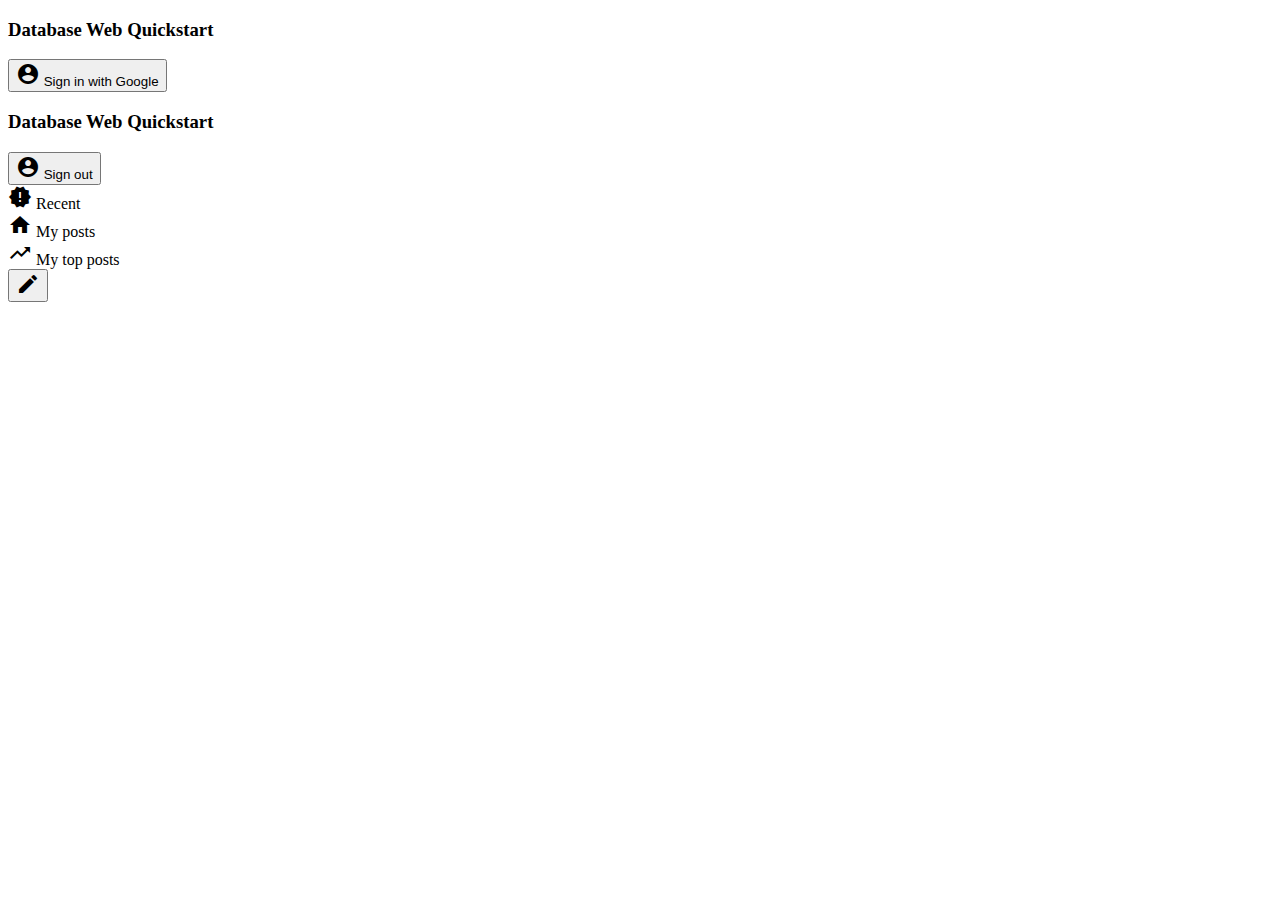
==== public/index.html @ 1947ba8d "Database Web Quickstart" ====
<!DOCTYPE html>
<html>
  <head>
    <meta charset="utf-8">
  <meta http-equiv="X-UA-Compatible" content="IE=edge">
  <meta name="description" content="Demonstrates the use of Google Cloud Database with a Firebase DB">
  <meta name="viewport" content="width=device-width, initial-scale=1.0">
  <title>Firebase Database Quickstart</title>

  <!-- Disable tap highlight on IE -->
  <meta name="msapplication-tap-highlight" content="no">

  <!-- Add to homescreen for Chrome on Android -->
  <meta name="mobile-web-app-capable" content="yes">
  <meta name="application-name" content="Firebase Database Quickstart">
  <meta name="theme-color" content="#303F9F">

  <!-- Add to homescreen for Safari on iOS -->
  <meta name="apple-mobile-web-app-capable" content="yes">
  <meta name="apple-mobile-web-app-status-bar-style" content="black-translucent">
  <meta name="apple-mobile-web-app-title" content="Firebase Database Quickstart">
  <meta name="apple-mobile-web-app-status-bar-style" content="#303F9F">

  <!-- Tile icon for Win8 -->
  <meta name="msapplication-TileColor" content="#3372DF">
  <meta name="msapplication-navbutton-color" content="#303F9F">

  <!-- Material Design Lite -->
  <link rel="stylesheet" href="https://fonts.googleapis.com/icon?family=Material+Icons">
  <link rel="stylesheet" href="https://code.getmdl.io/1.1.3/material.blue_grey-orange.min.css">
  <script src="https://code.getmdl.io/1.1.3/material.min.js"></script>

  <link rel="stylesheet" href="main.css">


    <!-- update the version number as needed -->
    <script defer src="/__/firebase/6.4.2/firebase-app.js"></script>
    <!-- include only the Firebase features as you need -->
    <script defer src="/__/firebase/6.4.2/firebase-auth.js"></script>
    <script defer src="/__/firebase/6.4.2/firebase-database.js"></script>
    <script defer src="/__/firebase/6.4.2/firebase-messaging.js"></script>
    <script defer src="/__/firebase/6.4.2/firebase-storage.js"></script>
    <!-- initialize the SDK after all desired features are loaded -->
    <script defer src="/__/firebase/init.js"></script>

    
  </head>
  <body>
    <div class="demo-layout mdl-layout mdl-js-layout mdl-layout--fixed-header">


      <!-- Splash screen -->
      <section id="page-splash">
        <h3 class="logo">Database Web Quickstart</h3>
        <div>
          <button id="sign-in-button" class="mdl-button--raised mdl-button mdl-js-button mdl-js-ripple-effect"><i class="material-icons">account_circle</i> Sign in with Google</button>
        </div>
      </section>
    
      <!-- Header section containing logo and menu -->
      <header class="header mdl-layout__header mdl-color-text--white mdl-color--light-blue-700">
    
        <div class="mdl-layout__header-row titlebar">
          <h3 class="logo">Database Web Quickstart</h3>
          <button id="sign-out-button" class="mdl-button--raised mdl-button mdl-js-button mdl-js-ripple-effect"><i class="material-icons">account_circle</i> Sign out</button>
        </div>
    
        <!-- Navigation Bar -->
        <div class="tab mdl-layout__header-row mdl-color--light-blue-600">
          <div class="mdl-tab">
            <div id="menu-recent" class="mdl-layout__tab is-active mdl-button mdl-js-button mdl-js-ripple-effect">
              <i class="material-icons">new_releases</i> Recent
            </div>
            <div id="menu-my-posts" class="mdl-layout__tab mdl-button mdl-js-button mdl-js-ripple-effect">
              <i class="material-icons">home</i> My posts
            </div>
            <div id="menu-my-top-posts" class="mdl-layout__tab mdl-button mdl-js-button mdl-js-ripple-effect">
              <i class="material-icons">trending_up</i> My top posts
            </div>
            <button class="mdl-button mdl-js-button mdl-button--fab mdl-color--amber-400 mdl-shadow--4dp mdl-js-ripple-effect" id="add">
              <i class="material-icons">mode_edit</i>
            </button>
          </div>
        </div>
      </header>
    
      <main class="mdl-layout__content mdl-color--grey-100">
    
        <!-- Show the add post form -->
        <section class="mdl-grid content" id="add-post" style="display:none">
          <div class="mdl-cell mdl-cell--12-col mdl-grid">
    
              <!-- Card containing the inputs to add a new messages -->
              <div class="mdl-card mdl-shadow--2dp mdl-cell mdl-cell--12-col mdl-cell--8-col-tablet
                      mdl-cell--6-col-desktop">
                <div class="mdl-card__title mdl-color--light-blue-600 mdl-color-text--white">
                  <h2 class="mdl-card__title-text">New Post</h2>
                </div>
                <div class="mdl-card__supporting-text mdl-color-text--grey-600">
                  <form id="message-form" action="#">
                    <div class="mdl-textfield mdl-js-textfield mdl-textfield--floating-label">
                      <input class="mdl-textfield__input" type="text" id="new-post-title">
                      <label class="mdl-textfield__label" for="new-post-title">Post title...</label>
                    </div>
                    <div class="mdl-textfield mdl-js-textfield mdl-textfield--floating-label">
                      <textarea class="mdl-textfield__input" rows="3" id="new-post-message"></textarea>
                      <label class="mdl-textfield__label" for="new-post-message">Post message...</label>
                    </div>
                    <button type="submit" class="mdl-button mdl-js-button mdl-button--raised mdl-js-ripple-effect">
                      Add post
                    </button>
                  </form>
                </div>
            </div>
          </div>
        </section>
    
        <!-- Show a list of recent posts -->
        <section class="mdl-grid content" id="recent-posts-list" style="display:none">
          <div class="posts-container mdl-cell mdl-cell--12-col mdl-grid">
          </div>
        </section>
    
        <!-- Show the list of user's posts -->
        <section class="mdl-grid content" id="user-posts-list" style="display:none">
          <div class="posts-container mdl-cell mdl-cell--12-col mdl-grid">
          </div>
        </section>
    
        <!-- Show the list of top user's posts -->
        <section class="mdl-grid content" id="top-user-posts-list" style="display:none">
          <div class="posts-container mdl-cell mdl-cell--12-col mdl-grid">
          </div>
        </section>
      </main>
    </div>

    <script>
      document.addEventListener('DOMContentLoaded', function() {
        // // 🔥🔥🔥🔥🔥🔥🔥🔥🔥🔥🔥🔥🔥🔥🔥🔥🔥🔥🔥🔥🔥🔥🔥🔥🔥🔥🔥🔥🔥🔥🔥
        // // The Firebase SDK is initialized and available here!
        //
        // firebase.auth().onAuthStateChanged(user => { });
        // firebase.database().ref('/path/to/ref').on('value', snapshot => { });
        // firebase.messaging().requestPermission().then(() => { });
        // firebase.storage().ref('/path/to/ref').getDownloadURL().then(() => { });
        //
        // // 🔥🔥🔥🔥🔥🔥🔥🔥🔥🔥🔥🔥🔥🔥🔥🔥🔥🔥🔥🔥🔥🔥🔥🔥🔥🔥🔥🔥🔥🔥🔥

        try {
          let app = firebase.app();
          let features = ['auth', 'database', 'messaging', 'storage'].filter(feature => typeof app[feature] === 'function');
        } catch (e) {
          console.error(e);
        }
      });
    </script>
<script src="scripts/main.js"></script>

  </body>
</html>
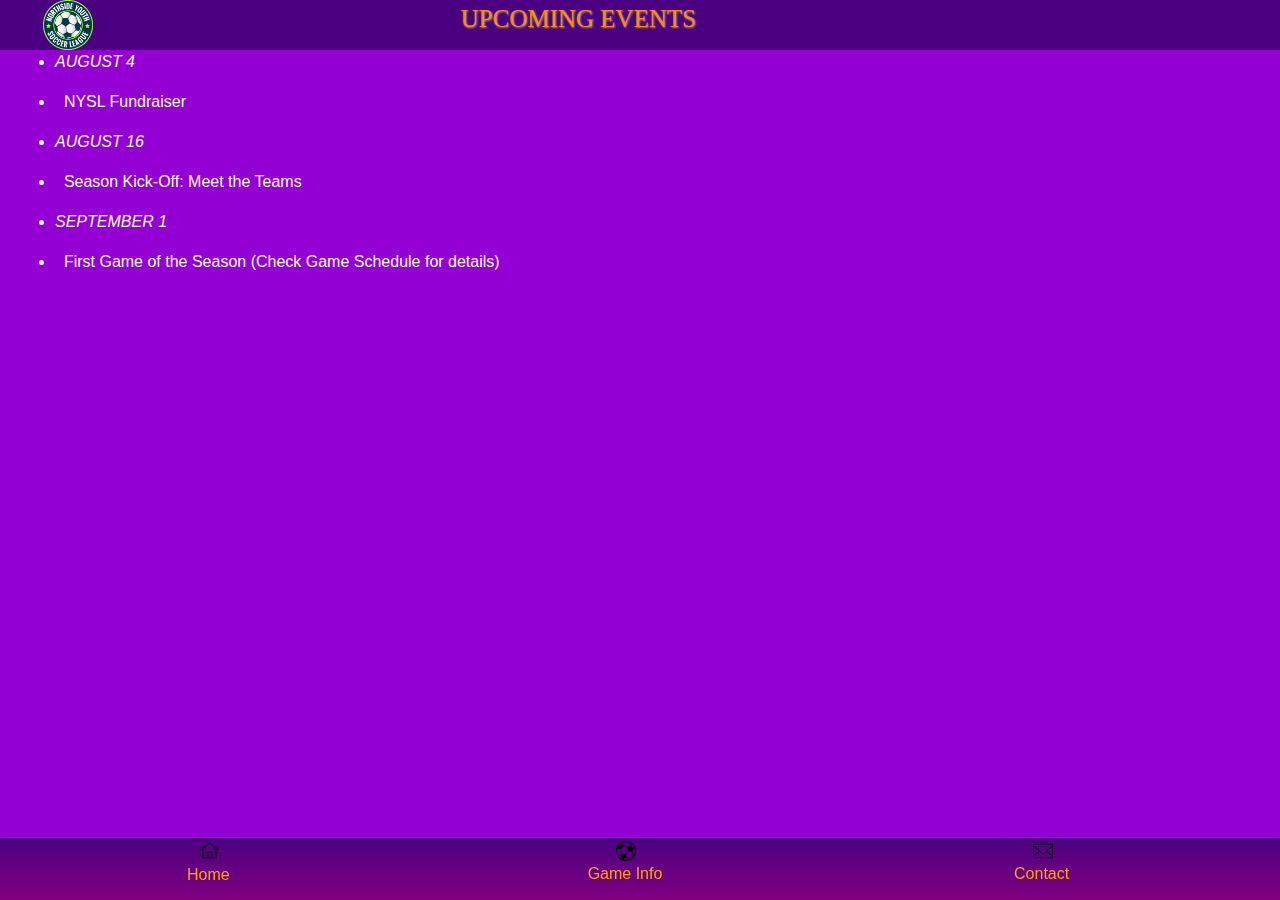
==== commit 1bd63fa8: "version 1" ====
--- a/public/index.html
+++ b/public/index.html
@@ -1,161 +1,82 @@
 <!DOCTYPE html>
-<html>
-  <head>
+<html lang="en">
+
+<head>
     <meta charset="utf-8">
-  <meta http-equiv="X-UA-Compatible" content="IE=edge">
-  <meta name="description" content="Demonstrates the use of Google Cloud Database with a Firebase DB">
-  <meta name="viewport" content="width=device-width, initial-scale=1.0">
-  <title>Firebase Database Quickstart</title>
-
-  <!-- Disable tap highlight on IE -->
-  <meta name="msapplication-tap-highlight" content="no">
-
-  <!-- Add to homescreen for Chrome on Android -->
-  <meta name="mobile-web-app-capable" content="yes">
-  <meta name="application-name" content="Firebase Database Quickstart">
-  <meta name="theme-color" content="#303F9F">
-
-  <!-- Add to homescreen for Safari on iOS -->
-  <meta name="apple-mobile-web-app-capable" content="yes">
-  <meta name="apple-mobile-web-app-status-bar-style" content="black-translucent">
-  <meta name="apple-mobile-web-app-title" content="Firebase Database Quickstart">
-  <meta name="apple-mobile-web-app-status-bar-style" content="#303F9F">
-
-  <!-- Tile icon for Win8 -->
-  <meta name="msapplication-TileColor" content="#3372DF">
-  <meta name="msapplication-navbutton-color" content="#303F9F">
-
-  <!-- Material Design Lite -->
-  <link rel="stylesheet" href="https://fonts.googleapis.com/icon?family=Material+Icons">
-  <link rel="stylesheet" href="https://code.getmdl.io/1.1.3/material.blue_grey-orange.min.css">
-  <script src="https://code.getmdl.io/1.1.3/material.min.js"></script>
-
-  <link rel="stylesheet" href="main.css">
+    <meta name="viewport" content="width=device-width, initial-scale=1.0">
+    <title>Home NYSL</title>
+    <link rel="stylesheet" href="https://stackpath.bootstrapcdn.com/bootstrap/4.3.1/css/bootstrap.min.css" integrity="sha384-ggOyR0iXCbMQv3Xipma34MD+dH/1fQ784/j6cY/iJTQUOhcWr7x9JvoRxT2MZw1T" crossorigin="anonymous">
+    <link rel="stylesheet" href="styles/nysl_3.css">
 
 
-    <!-- update the version number as needed -->
-    <script defer src="/__/firebase/6.4.2/firebase-app.js"></script>
-    <!-- include only the Firebase features as you need -->
-    <script defer src="/__/firebase/6.4.2/firebase-auth.js"></script>
-    <script defer src="/__/firebase/6.4.2/firebase-database.js"></script>
-    <script defer src="/__/firebase/6.4.2/firebase-messaging.js"></script>
-    <script defer src="/__/firebase/6.4.2/firebase-storage.js"></script>
-    <!-- initialize the SDK after all desired features are loaded -->
-    <script defer src="/__/firebase/init.js"></script>
+</head>
 
-    
-  </head>
-  <body>
-    <div class="demo-layout mdl-layout mdl-js-layout mdl-layout--fixed-header">
+<body class="container-fluid">
+   <header class="row justify-content-around">
+       <div class="encabezado row">
+           <img width="50px" src="styles/nysl_logo.png" alt="Return to homepage" class="float-left d-inline"
+               style="margin-left: 50px;">
+           <span class=" align-middle col-9">UPCOMING EVENTS</span>
+       </div>
+   </header>
 
 
-      <!-- Splash screen -->
-      <section id="page-splash">
-        <h3 class="logo">Database Web Quickstart</h3>
+
+    <section>
+
+
+
         <div>
-          <button id="sign-in-button" class="mdl-button--raised mdl-button mdl-js-button mdl-js-ripple-effect"><i class="material-icons">account_circle</i> Sign in with Google</button>
+            <ul id="infoup">
+                <li>
+                    <p><i>AUGUST 4</i></p>
+                </li>
+                <li>
+                    <p>&nbsp; NYSL Fundraiser</p>
+                </li>
+                <li>
+                    <p><i>AUGUST 16</i></p>
+                </li>
+                <li>
+                    <p>&nbsp; Season Kick-Off: Meet the Teams</p>
+                </li>
+                <li>
+                    <p><i>SEPTEMBER 1</i></p>
+                </li>
+                <li>
+                    <p>&nbsp; First Game of the Season (Check Game Schedule for details) </p>
+                </li>
+            </ul>
         </div>
-      </section>
-    
-      <!-- Header section containing logo and menu -->
-      <header class="header mdl-layout__header mdl-color-text--white mdl-color--light-blue-700">
-    
-        <div class="mdl-layout__header-row titlebar">
-          <h3 class="logo">Database Web Quickstart</h3>
-          <button id="sign-out-button" class="mdl-button--raised mdl-button mdl-js-button mdl-js-ripple-effect"><i class="material-icons">account_circle</i> Sign out</button>
-        </div>
-    
-        <!-- Navigation Bar -->
-        <div class="tab mdl-layout__header-row mdl-color--light-blue-600">
-          <div class="mdl-tab">
-            <div id="menu-recent" class="mdl-layout__tab is-active mdl-button mdl-js-button mdl-js-ripple-effect">
-              <i class="material-icons">new_releases</i> Recent
-            </div>
-            <div id="menu-my-posts" class="mdl-layout__tab mdl-button mdl-js-button mdl-js-ripple-effect">
-              <i class="material-icons">home</i> My posts
-            </div>
-            <div id="menu-my-top-posts" class="mdl-layout__tab mdl-button mdl-js-button mdl-js-ripple-effect">
-              <i class="material-icons">trending_up</i> My top posts
-            </div>
-            <button class="mdl-button mdl-js-button mdl-button--fab mdl-color--amber-400 mdl-shadow--4dp mdl-js-ripple-effect" id="add">
-              <i class="material-icons">mode_edit</i>
-            </button>
-          </div>
-        </div>
-      </header>
-    
-      <main class="mdl-layout__content mdl-color--grey-100">
-    
-        <!-- Show the add post form -->
-        <section class="mdl-grid content" id="add-post" style="display:none">
-          <div class="mdl-cell mdl-cell--12-col mdl-grid">
-    
-              <!-- Card containing the inputs to add a new messages -->
-              <div class="mdl-card mdl-shadow--2dp mdl-cell mdl-cell--12-col mdl-cell--8-col-tablet
-                      mdl-cell--6-col-desktop">
-                <div class="mdl-card__title mdl-color--light-blue-600 mdl-color-text--white">
-                  <h2 class="mdl-card__title-text">New Post</h2>
-                </div>
-                <div class="mdl-card__supporting-text mdl-color-text--grey-600">
-                  <form id="message-form" action="#">
-                    <div class="mdl-textfield mdl-js-textfield mdl-textfield--floating-label">
-                      <input class="mdl-textfield__input" type="text" id="new-post-title">
-                      <label class="mdl-textfield__label" for="new-post-title">Post title...</label>
+        <footer class="fixed-bottom listamenu">
+            
+
+                <div class="row col-12" style="margin-bottom: 0px;">
+
+                    <div class="col-4 text-center">
+                      <a href=#><img width="25px" src="styles/homeicon.png" alt="Return to homepage"></a>
+                        <br>
+                        <a href=#> Home </a>
                     </div>
-                    <div class="mdl-textfield mdl-js-textfield mdl-textfield--floating-label">
-                      <textarea class="mdl-textfield__input" rows="3" id="new-post-message"></textarea>
-                      <label class="mdl-textfield__label" for="new-post-message">Post message...</label>
+                    <div class="col-4 text-center">
+                       <a href="game_info.html"> <img width="20px" src="styles/gameinfoicon.png" alt="Game info icon"></a>
+                        <br>
+                        <a href="game_info.html"> Game Info</a>
                     </div>
-                    <button type="submit" class="mdl-button mdl-js-button mdl-button--raised mdl-js-ripple-effect">
-                      Add post
-                    </button>
-                  </form>
-                </div>
-            </div>
-          </div>
-        </section>
-    
-        <!-- Show a list of recent posts -->
-        <section class="mdl-grid content" id="recent-posts-list" style="display:none">
-          <div class="posts-container mdl-cell mdl-cell--12-col mdl-grid">
-          </div>
-        </section>
-    
-        <!-- Show the list of user's posts -->
-        <section class="mdl-grid content" id="user-posts-list" style="display:none">
-          <div class="posts-container mdl-cell mdl-cell--12-col mdl-grid">
-          </div>
-        </section>
-    
-        <!-- Show the list of top user's posts -->
-        <section class="mdl-grid content" id="top-user-posts-list" style="display:none">
-          <div class="posts-container mdl-cell mdl-cell--12-col mdl-grid">
-          </div>
-        </section>
-      </main>
-    </div>
+                    <div class="col-4 text-center">
+                          <a href="contact%20style3.html"><img width="20px" src="styles/contacticon.png" alt="Contact icon"></a>
+                        <br>
+                        <a href="contact%20style3.html">Contact</a>
+                    </div>
 
-    <script>
-      document.addEventListener('DOMContentLoaded', function() {
-        // // 🔥🔥🔥🔥🔥🔥🔥🔥🔥🔥🔥🔥🔥🔥🔥🔥🔥🔥🔥🔥🔥🔥🔥🔥🔥🔥🔥🔥🔥🔥🔥
-        // // The Firebase SDK is initialized and available here!
-        //
-        // firebase.auth().onAuthStateChanged(user => { });
-        // firebase.database().ref('/path/to/ref').on('value', snapshot => { });
-        // firebase.messaging().requestPermission().then(() => { });
-        // firebase.storage().ref('/path/to/ref').getDownloadURL().then(() => { });
-        //
-        // // 🔥🔥🔥🔥🔥🔥🔥🔥🔥🔥🔥🔥🔥🔥🔥🔥🔥🔥🔥🔥🔥🔥🔥🔥🔥🔥🔥🔥🔥🔥🔥
+              
+              </div>
+            
+        </footer>
+    </section>
+    <script src="https://code.jquery.com/jquery-3.3.1.slim.min.js" integrity="sha384-q8i/X+965DzO0rT7abK41JStQIAqVgRVzpbzo5smXKp4YfRvH+8abtTE1Pi6jizo" crossorigin="anonymous"></script>
+    <script src="https://cdnjs.cloudflare.com/ajax/libs/popper.js/1.14.7/umd/popper.min.js" integrity="sha384-UO2eT0CpHqdSJQ6hJty5KVphtPhzWj9WO1clHTMGa3JDZwrnQq4sF86dIHNDz0W1" crossorigin="anonymous"></script>
+    <script src="https://stackpath.bootstrapcdn.com/bootstrap/4.3.1/js/bootstrap.min.js" integrity="sha384-JjSmVgyd0p3pXB1rRibZUAYoIIy6OrQ6VrjIEaFf/nJGzIxFDsf4x0xIM+B07jRM" crossorigin="anonymous"></script>
+</body>
 
-        try {
-          let app = firebase.app();
-          let features = ['auth', 'database', 'messaging', 'storage'].filter(feature => typeof app[feature] === 'function');
-        } catch (e) {
-          console.error(e);
-        }
-      });
-    </script>
-<script src="scripts/main.js"></script>
-
-  </body>
 </html>
--- a/public/styles/nysl_3.css
+++ b/public/styles/nysl_3.css
@@ -0,0 +1,472 @@
+body {
+    color:white;
+    background-color: darkviolet;
+}
+
+
+.encabezado {
+    background-color: indigo;
+    font-family: Palatino, "Palatino Linotype", "Palatino LT STD", "Book Antiqua", Georgia, serif;
+    top: 110%;
+    height: 20%;
+    width: 101.1%; /*para que el encabezado cubra toda la pag*/
+    color: darkorange;
+    font-size: 25px;
+    text-align: center;
+    text-shadow: 1px 1px 2px #999;
+     
+}
+
+.listamenu {
+    right: 4.7%;
+    left: 0%;
+    height: 6.9%;
+    width: 100%;
+    padding: 0;
+    background-image: linear-gradient(indigo, purple);
+    color: white;
+    font-family: "Century Gothic", CenturyGothic, AppleGothic, sans-serif;
+    font-size: 100%;
+    text-indent: 0.7%;
+    box-shadow: 1px 1px 2px orange;
+       
+    
+}
+
+.listamenu a:link,
+.listamenu a:visited {
+    color: orange;
+    /*para que los otros links tengan un color determinado*/
+    text-decoration: none;
+    /*para que los hipervinculos no aparezcan subrayados*/
+    margin: 1%; /*para separar los titulos unos de otros.. y si quisieramos ponerle un fondo a cada uno usariamos span*/
+    
+    
+}
+
+.listamenu: first-child {
+  color:lime;
+}
+
+.listamenu li {
+  display: inline; 
+  
+}
+
+.listamenu a:hover,
+.listamenu a:active {
+    color: orange;
+    background-color: darkviolet;
+    /* un simple cambio de fondo para cuando pasamos por encima */
+    box-shadow: 2px 2px 5px violet;
+    
+}
+
+
+/*#mission1 {
+    position: absolute;
+    font-family: "Century Gothic", CenturyGothic, AppleGothic, sans-serif;
+    top: 61%;
+    left: 22%;
+    font-size: 110%;
+}
+
+
+#textomission {
+    position: absolute;
+    left: 23%;
+    right: 10%;
+    top: 68%;
+    font-family: "Century Gothic", CenturyGothic, AppleGothic, sans-serif;
+    font-size: 110%
+}
+
+.missionicon {
+    position: absolute;
+    left: 16.15%;
+    top: 64%;
+    width: 4%;
+    height: 7%;
+    border-radius: 18%;
+    opacity: 0.6;
+}
+
+#vision1 {
+    position: absolute;
+    left: 22%;
+    top: 85%;
+    font-family: "Century Gothic", CenturyGothic, AppleGothic, sans-serif;
+    font-size: 110%;
+
+}
+
+#textovision {
+    position: absolute;
+    left: 23%;
+    right: 10%;
+    top: 92%;
+    font-family: "Century Gothic", CenturyGothic, AppleGothic, sans-serif;
+    font-size: 110%
+}
+
+.visionicon {
+    position: absolute;
+    left: 15.7%;
+    top: 86.7%;
+    width: 5%;
+    height: 8%;
+    border-radius: 18%;
+}
+
+#generalinfo {
+    position: absolute;
+    left: 22%;
+    top: 105%;
+    font-family: "Century Gothic", CenturyGothic, AppleGothic, sans-serif;
+    font-size: 110%
+}
+
+#textogeneralinfo {
+    position: absolute;
+    left: 23%;
+    right: 10%;
+    top: 112%;
+    font-family: "Century Gothic", CenturyGothic, AppleGothic, sans-serif;
+    font-size: 110%
+}
+
+.infoicon {
+    position: absolute;
+    left: 17%;
+    top: 106.6%;
+    width: 3.2%;
+    height: 6.4%;
+    border-radius: 18%;
+    opacity: 0.85;
+}
+
+#infoup {
+    position: absolute;
+    left: 20%;
+    right: 10%;
+    top: 15%;
+    font-family: "Century Gothic", CenturyGothic, AppleGothic, sans-serif;
+    list-style-type: none;
+}
+
+#contactemail {
+    position: absolute;
+    left: 20%;
+    right: 10%;
+    top: 55%;
+    font-family: "Century Gothic", CenturyGothic, AppleGothic, sans-serif;
+    list-style: none;
+    font-size: 107%;
+}
+
+
+
+
+.mailicon {
+    position: absolute;
+    left: 66%;
+    top: 54%;
+    width: 15%;
+    border-radius: 18%;
+    opacity: 0.8;
+}
+
+#subencabezadorules {
+    text-align: center;
+    position: absolute;
+    width: 99%;
+    top: 55%;
+    font-family: "Century Gothic", CenturyGothic, AppleGothic, sans-serif;
+}
+
+#toplist {
+    position: absolute;
+    left: 20%;
+    right: 10%;
+    top: 62%;
+    font-family: "Century Gothic", CenturyGothic, AppleGothic, sans-serif;
+    list-style-type: none;
+
+}
+
+
+
+ol li {
+    /*para que los numeros de ol aparezcan en negrita
+    font-weight: bold;
+}
+
+ol li span {
+    /*para que los numeros de ol aparezcan en negrita pero el resto del texto no
+    font-weight: normal;
+}
+
+
+.customespacio1 {
+    margin-top: -1.5%;
+    left: -3%;
+    position: relative;
+}
+
+
+
+.registrationform {
+  left:17%;
+  top:56%;
+  position: absolute;
+  font-family: "Century Gothic", CenturyGothic, AppleGothic, sans-serif;
+  font-size: 110%;
+  
+}
+
+.registrationform input {
+  width: 320px;
+  margin-bottom: 17.5px;
+  margin-left: 1px;
+  left: 17%;
+  right: 25%;
+}
+
+input.samerow {width: auto;}
+
+#permissiontext span {
+    font-size: 85%;
+    position: absolute;
+    right: 0.1%;
+}
+
+#submit {
+  position: absolute;
+  top: 131%;
+  width: 210px;
+  height: 40px;
+  margin-bottom: 17.5px;
+  margin-left: 1px;
+  left: 32.5%;
+  right: 25%;
+  font-family: "Century Gothic", CenturyGothic, AppleGothic, sans-serif;
+  font-size: 90%;
+  font-weight: bold;
+  background-color: indigo;
+  color:white;
+  border-radius: 40%;
+  box-shadow: 0px 5px 0px 0px darkorange;
+  background-image: linear-gradient(indigo, purple);
+}
+
+.venue-space {
+  margin-bottom: 66px;
+}
+
+.last-venue-space {
+  margin-bottom: 36px;
+}
+
+.venue-map {
+  height: 264px;
+  width: 600px;
+}
+
+.grid {
+    position: absolute;
+    top: 244%;
+    left: 17%;
+    font-family: "Century Gothic", CenturyGothic, AppleGothic, sans-serif;
+    
+}
+
+.col-1-3 h2 {
+    color:seagreen;
+}
+
+.col-1-3 {
+    color:darkslategray;
+}
+
+.mapsicon {
+    position: absolute;
+    left: 74%;
+    top: 58%;
+    width: 12.5%;
+    transition: transform .5s;
+    
+}
+
+.mapsicon:hover {
+  transform: scale(1.4); /*para que la imagen aumente de tamaño cuando pasamos el mouse sobre ella
+}
+
+.mapsicon2 {
+    position: absolute;
+    left: 82%;
+    top: 190%;
+    width: 11.5%;
+    opacity: 0.85;
+    border-radius: 90%;
+    box-shadow: 3px 3px 5px #999;
+    transition: transform .5s;
+        
+}
+
+.mapsicon2:hover {
+  transform: scale(1.4); /*para que la imagen aumente de tamaño cuando pasamos el mouse sobre ella
+}
+
+
+
+/* width */
+
+
+
+.tabla {
+  top:7%;
+  
+  font-family: "Century Gothic", CenturyGothic, AppleGothic, sans-serif;
+  left:9%;
+}
+
+tr th{
+  font-size: 130%;
+  text-align: left;
+}
+
+tr td {
+  font-size: 110%;
+  text-align: left;
+}
+
+.numeros {
+  text-align: center;
+  position: relative;
+  left: -1%;
+  padding-bottom: 23px;
+  
+  
+}
+
+.tabla2 {
+  top:160%;
+  position: absolute;
+  font-family: "Century Gothic", CenturyGothic, AppleGothic, sans-serif;
+  left: 17%;
+  font-size: 110%;
+}
+
+
+.top2 {
+    font-size: 110%;
+}
+
+tr th span {
+    font-weight: normal; 
+}
+
+
+
+::-webkit-scrollbar {
+  width: 20px;
+  height: 1px;
+}
+
+/* Track */
+::-webkit-scrollbar-track {
+  background: linear-gradient(indigo, purple);
+  box-shadow: inset 2 2 10px darkblue; 
+  width: 18px;
+  height: 2px;
+  
+}
+
+/* Handle */
+::-webkit-scrollbar-thumb {
+  background: orange; 
+  border-radius: 10px;
+
+}
+
+/* Handle on hover */
+::-webkit-scrollbar-thumb:hover {
+  background: darkorange;
+}
+
+#septiembre {
+  display: block;
+	width: 50%;
+}
+
+#octubre {
+  display: none;
+	width: 50%;
+}
+
+.btn {
+  color: white;
+  font-size: 20px;
+}
+
+.btn:hover {
+  color: antiquewhite;
+}
+
+.dropdown-item{
+  color: darkslategray;
+}
+
+a {
+  text-decoration: underline;
+}
+
+#submit {
+	background-color: orangered;
+  color:purple;
+  border-radius: 40%;
+  background-image: linear-gradient(orangered, orange);
+}
+
+
+@media only screen and (orientation: Portrait) {
+  .mostrar-portrait{
+    display: block
+  }
+
+  .mostrar-landscape{
+    display: none;
+  }
+
+  #tabla-partidos{
+    width: 100%;
+  }
+}
+
+@media only screen and (orientation: Landscape) {
+  .mostrar-portrait{
+    display: none
+  }
+
+  .mostrar-landscape{
+    display: inline-block;
+		float: right;
+  }
+
+  #tabla-partidos{
+    width: 50%;
+  }
+}
+
+th {
+    padding-right: 8px;
+}
+
+
+#septiembre {
+    width: 100%;
+}
+
+#octubre {
+    width: 100%; 
+}